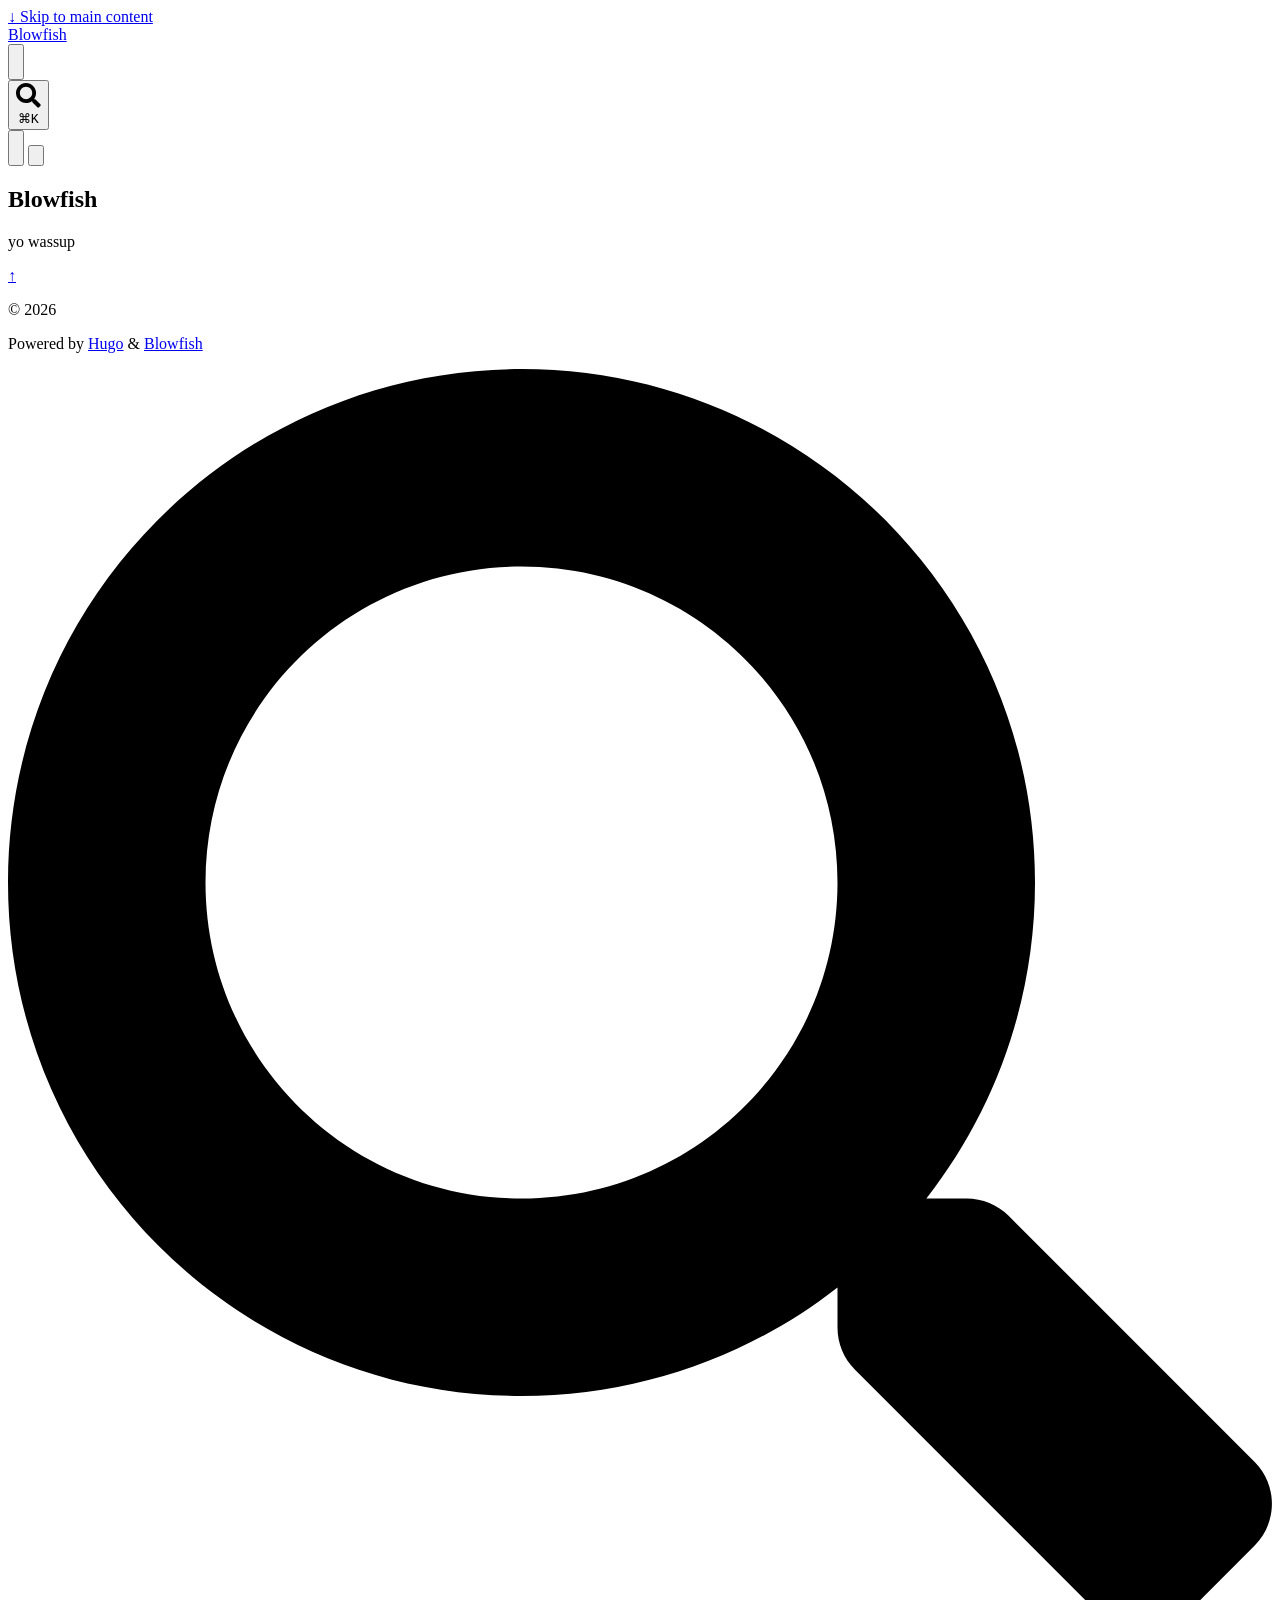
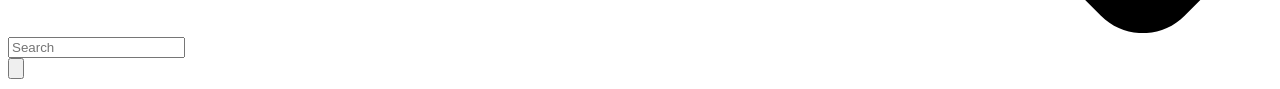
==== public/index.html @ 4217ec0c "Website is made!" ====
<!doctype html>
<html
  lang="en"
  dir="ltr"
  class="scroll-smooth"
  data-default-appearance="light"
  data-auto-appearance="true"><head><script src="/livereload.js?mindelay=10&amp;v=2&amp;port=1313&amp;path=livereload" data-no-instant defer></script>
  <meta charset="utf-8">
  
    <meta http-equiv="content-language" content="en">
  
  <meta name="viewport" content="width=device-width, initial-scale=1.0">
  <meta http-equiv="X-UA-Compatible" content="ie=edge">
  <meta name="theme-color">

  
  
    <title>Blowfish</title>
    <meta name="title" content="Blowfish">
  

  
  
  
  
  
    
  
    
  
    
  
  
  
  
  
  <link rel="canonical" href="http://localhost:1313/">
  
  
    
      <link rel="alternate" type="application/rss+xml" href="/index.xml" title="Blowfish" />
  
    
      <link rel="alternate" type="application/json" href="/index.json" title="Blowfish" />
  
  

  
  
  

  
  <meta property="og:url" content="http://localhost:1313/">
	<meta property="og:site_name" content="Blowfish">
	<meta property="og:title" content="Blowfish">
	<meta property="og:locale" content="en">
	<meta property="og:type" content="website">

  
	<meta name="twitter:card" content="summary">
	<meta name="twitter:title" content="Blowfish">

  
  
  
  
    
      
    
  
    
      
    
  
    
      
    
  
  
    
  

  
  
  
  
  
  

  

  
  
  
  
  
  
  
  
    
  
  
  <link
    type="text/css"
    rel="stylesheet"
    href="/css/main.bundle.min.bb313e14c5d0e6c08cf40081d7523bc0c5be527670e9bfa23a8f5a8fe9d5fbfebb59d8a5b2e4355d45145279c6bdbbeb622d8aa795fe0932c33d77e184a29d50.css"
    integrity="sha512-uzE&#43;FMXQ5sCM9ACB11I7wMW&#43;UnZw6b&#43;iOo9aj&#43;nV&#43;/67WdilsuQ1XUUUUnnGvbvrYi2Kp5X&#43;CTLDPXfhhKKdUA==">

  
  
  <script
    type="text/javascript"
    src="/js/appearance.min.764f412f07ea715415e9123a5eb5f355429502d0b760146b9bcab854bc50829dee14488594acd935dfcdc6a0fe7e6d14d7bee914ebb9272b251aa238cb52c4dd.js"
    integrity="sha512-dk9BLwfqcVQV6RI6XrXzVUKVAtC3YBRrm8q4VLxQgp3uFEiFlKzZNd/NxqD&#43;fm0U177pFOu5JyslGqI4y1LE3Q=="></script>
  


  
  
  
  
  
  
    
    <script defer src="/lib/zoom/zoom.min.umd.b4b722fcb5d42f34f52b30a92f3521b69f403ca9d96d0d6179eb537cb870f5d83fdf1fe836688d95d5c99fefbda4170487711006e56051fa67ea00da10521721.js" integrity="sha512-tLci/LXULzT1KzCpLzUhtp9APKnZbQ1heetTfLhw9dg/3x/oNmiNldXJn&#43;&#43;9pBcEh3EQBuVgUfpn6gDaEFIXIQ=="></script>
    
    <script defer src="/js/medium-zoom.7f76d937fbb793f3703fedc60ee1e6345259cf2ada403d1876b806fffeaeb2ba6fc594eaccad75c96d5d2425e9fb833748bf1221b4d90d3cf78cf073e104f814.js" integrity="sha512-f3bZN/u3k/NwP&#43;3GDuHmNFJZzyraQD0YdrgG//6usrpvxZTqzK11yW1dJCXp&#43;4M3SL8SIbTZDTz3jPBz4QT4FA=="></script>
  
  
  
  

  
  
  
    
  
  
    
    
    
  
  
  
  
  
  
  
  
    
    <script
      defer
      type="text/javascript"
      id="script-bundle"
      src="/js/main.bundle.min.9377ac06be984aaf218edd0c6b060b6468205effb60bb9a198edbdf99e7dff5a0ba3d95a8ce5d27a979076c294a36a7d7c30e0bcdffb861ea600c1c239d72d99.js"
      integrity="sha512-k3esBr6YSq8hjt0MawYLZGggXv&#43;2C7mhmO29&#43;Z59/1oLo9lajOXSepeQdsKUo2p9fDDgvN/7hh6mAMHCOdctmQ=="
      data-copy="Copy"
      data-copied="Copied"></script>
  

  
  
























  

  

  

  

  













  
  
    <link rel="apple-touch-icon" sizes="180x180" href="/apple-touch-icon.png">
    <link rel="icon" type="image/png" sizes="32x32" href="/favicon-32x32.png">
    <link rel="icon" type="image/png" sizes="16x16" href="/favicon-16x16.png">
    <link rel="manifest" href="/site.webmanifest">
  

  
  <script type="application/ld+json">
  {
    "@context": "https://schema.org",
    "@type": "WebSite",
    "@id": "http://localhost:1313/",
    "name": "Blowfish",
    
    "inLanguage": "en",
    "url": "http://localhost:1313/",
    
    "publisher" : {
      "@type": "Person",
      "name": ""
    }
  }
  </script>



  
  

  
  

  
  

  
  
	<meta name="generator" content="Hugo 0.168.0">
</head>


















  
  <body class="flex flex-col h-screen m-auto leading-7 max-w-7xl px-6 sm:px-14 md:px-24 lg:px-32 text-lg bg-neutral text-neutral-900 dark:bg-neutral-800 dark:text-neutral bf-scrollbar">
    <div id="the-top" class="absolute flex self-center">
      <a
        class="px-3 py-1 text-sm -translate-y-8 rounded-b-lg bg-primary-200 focus:translate-y-0 dark:bg-neutral-600"
        href="#main-content">
        <span class="font-bold text-primary-600 pe-2 dark:text-primary-400">&darr;</span>
        Skip to main content
      </a>
    </div>
    <header>
      
      
        <div class="main-menu flex items-center w-full gap-2 p-1 pl-0">
  
  
    <a href="/" class="text-base font-medium truncate min-w-0 shrink">
      Blowfish
    </a>
  
  <div class="flex items-center ms-auto">
    <div class="hidden md:flex">
      <nav aria-label="Main menu" class="flex items-center gap-x-5 h-12">
  

  

  

  
    <div class="flex items-center">
      <button
        id="appearance-switcher"
        aria-label="Switch to dark appearance"
        type="button"
        class="text-sm bf-icon-color-hover"
        title="Switch to dark appearance">
        <div class="flex items-center justify-center dark:hidden">
          <span class="relative block icon"><svg xmlns="http://www.w3.org/2000/svg" viewBox="0 0 512 512"><path fill="currentColor" d="M32 256c0-123.8 100.3-224 223.8-224c11.36 0 29.7 1.668 40.9 3.746c9.616 1.777 11.75 14.63 3.279 19.44C245 86.5 211.2 144.6 211.2 207.8c0 109.7 99.71 193 208.3 172.3c9.561-1.805 16.28 9.324 10.11 16.95C387.9 448.6 324.8 480 255.8 480C132.1 480 32 379.6 32 256z"/></svg>
</span>
        </div>
        <div class="items-center justify-center hidden dark:flex">
          <span class="relative block icon"><svg xmlns="http://www.w3.org/2000/svg" viewBox="0 0 512 512"><path fill="currentColor" d="M256 159.1c-53.02 0-95.1 42.98-95.1 95.1S202.1 351.1 256 351.1s95.1-42.98 95.1-95.1S309 159.1 256 159.1zM509.3 347L446.1 255.1l63.15-91.01c6.332-9.125 1.104-21.74-9.826-23.72l-109-19.7l-19.7-109c-1.975-10.93-14.59-16.16-23.72-9.824L256 65.89L164.1 2.736c-9.125-6.332-21.74-1.107-23.72 9.824L121.6 121.6L12.56 141.3C1.633 143.2-3.596 155.9 2.736 164.1L65.89 256l-63.15 91.01c-6.332 9.125-1.105 21.74 9.824 23.72l109 19.7l19.7 109c1.975 10.93 14.59 16.16 23.72 9.824L256 446.1l91.01 63.15c9.127 6.334 21.75 1.107 23.72-9.822l19.7-109l109-19.7C510.4 368.8 515.6 356.1 509.3 347zM256 383.1c-70.69 0-127.1-57.31-127.1-127.1c0-70.69 57.31-127.1 127.1-127.1s127.1 57.3 127.1 127.1C383.1 326.7 326.7 383.1 256 383.1z"/></svg>
</span>
        </div>
      </button>
    </div>
  

  
    <button
      id="search-button"
      aria-label="Search (/ or ⌘K)"
      class="flex items-center gap-2 rounded-lg border bf-border-color bf-border-color-hover bg-neutral-100/50 px-2 py-1 text-sm text-neutral-500 transition-colors hover:text-primary-600 dark:bg-neutral-800/50 dark:text-neutral-400 dark:hover:text-primary-400"
      title="Search (/ or ⌘K)">
      <span class="relative block icon"><svg aria-hidden="true" focusable="false" data-prefix="fas" data-icon="search" class="svg-inline--fa fa-search fa-w-16" role="img" xmlns="http://www.w3.org/2000/svg" viewBox="0 0 512 512"><path fill="currentColor" d="M505 442.7L405.3 343c-4.5-4.5-10.6-7-17-7H372c27.6-35.3 44-79.7 44-128C416 93.1 322.9 0 208 0S0 93.1 0 208s93.1 208 208 208c48.3 0 92.7-16.4 128-44v16.3c0 6.4 2.5 12.5 7 17l99.7 99.7c9.4 9.4 24.6 9.4 33.9 0l28.3-28.3c9.4-9.4 9.4-24.6.1-34zM208 336c-70.7 0-128-57.2-128-128 0-70.7 57.2-128 128-128 70.7 0 128 57.2 128 128 0 70.7-57.2 128-128 128z"/></svg>
</span>
      <kbd
        id="search-shortcut-hint"
        class="pointer-events-none font-sans text-xs text-neutral-500 dark:text-neutral-400"
        aria-hidden="true">
        ⌘K
      </kbd>
    </button>
  
</nav>



    </div>
    <div class="flex md:hidden">
      
<div class="mobile-header-row relative flex items-center h-14 gap-4">
  

  
    <button
      id="appearance-switcher-mobile"
      type="button"
      aria-label="Switch to dark appearance"
      title="Switch to dark appearance"
      class="flex items-center justify-center text-neutral-900 hover:text-primary-600 dark:text-neutral-200 dark:hover:text-primary-400">
      <div class="dark:hidden">
        <span class="relative block icon"><svg xmlns="http://www.w3.org/2000/svg" viewBox="0 0 512 512"><path fill="currentColor" d="M32 256c0-123.8 100.3-224 223.8-224c11.36 0 29.7 1.668 40.9 3.746c9.616 1.777 11.75 14.63 3.279 19.44C245 86.5 211.2 144.6 211.2 207.8c0 109.7 99.71 193 208.3 172.3c9.561-1.805 16.28 9.324 10.11 16.95C387.9 448.6 324.8 480 255.8 480C132.1 480 32 379.6 32 256z"/></svg>
</span>
      </div>
      <div class="hidden dark:block">
        <span class="relative block icon"><svg xmlns="http://www.w3.org/2000/svg" viewBox="0 0 512 512"><path fill="currentColor" d="M256 159.1c-53.02 0-95.1 42.98-95.1 95.1S202.1 351.1 256 351.1s95.1-42.98 95.1-95.1S309 159.1 256 159.1zM509.3 347L446.1 255.1l63.15-91.01c6.332-9.125 1.104-21.74-9.826-23.72l-109-19.7l-19.7-109c-1.975-10.93-14.59-16.16-23.72-9.824L256 65.89L164.1 2.736c-9.125-6.332-21.74-1.107-23.72 9.824L121.6 121.6L12.56 141.3C1.633 143.2-3.596 155.9 2.736 164.1L65.89 256l-63.15 91.01c-6.332 9.125-1.105 21.74 9.824 23.72l109 19.7l19.7 109c1.975 10.93 14.59 16.16 23.72 9.824L256 446.1l91.01 63.15c9.127 6.334 21.75 1.107 23.72-9.822l19.7-109l109-19.7C510.4 368.8 515.6 356.1 509.3 347zM256 383.1c-70.69 0-127.1-57.31-127.1-127.1c0-70.69 57.31-127.1 127.1-127.1s127.1 57.3 127.1 127.1C383.1 326.7 326.7 383.1 256 383.1z"/></svg>
</span>
      </div>
    </button>
  

  
    <button
      id="search-button-mobile"
      aria-label="Search (/ or ⌘K)"
      class="flex items-center justify-center bf-icon-color-hover"
      title="Search (/ or ⌘K)">
      <span class="relative block icon"><svg aria-hidden="true" focusable="false" data-prefix="fas" data-icon="search" class="svg-inline--fa fa-search fa-w-16" role="img" xmlns="http://www.w3.org/2000/svg" viewBox="0 0 512 512"><path fill="currentColor" d="M505 442.7L405.3 343c-4.5-4.5-10.6-7-17-7H372c27.6-35.3 44-79.7 44-128C416 93.1 322.9 0 208 0S0 93.1 0 208s93.1 208 208 208c48.3 0 92.7-16.4 128-44v16.3c0 6.4 2.5 12.5 7 17l99.7 99.7c9.4 9.4 24.6 9.4 33.9 0l28.3-28.3c9.4-9.4 9.4-24.6.1-34zM208 336c-70.7 0-128-57.2-128-128 0-70.7 57.2-128 128-128 70.7 0 128 57.2 128 128 0 70.7-57.2 128-128 128z"/></svg>
</span>
    </button>
  

  
</div>







    </div>
  </div>
</div>





      
    </header>
    <div class="relative flex flex-col grow">
      <main id="main-content" class="grow">
        
  
    
    
      
<article
  class="
    h-full
   flex flex-col items-center justify-center text-center">
  <header class="relative px-1 py-1 flex flex-col items-center mb-3">
    
    <h1 class="text-4xl font-extrabold">
      Blowfish
    </h1>
    
    <div class="mt-1 text-2xl">
      

    </div>
  </header>
  <section class="prose dark:prose-invert w-full"><p>yo wassup</p>
</section>
</article>

    
  
  <section>
    



  </section>

        


  










<div
  id="scroll-to-top"
  class="fixed bottom-6 end-6 z-50 transform translate-y-4 opacity-0 duration-200">
  <a
    href="#the-top"
    class="pointer-events-auto flex h-12 w-12 items-center justify-center rounded-full bg-neutral/50 text-xl text-neutral-700 hover:text-primary-600 dark:bg-neutral-800/50 dark:text-neutral dark:hover:text-primary-400"
    aria-label="Scroll to top"
    title="Scroll to top">
    &uarr;
  </a>
</div>

      </main><footer id="site-footer" class="py-10 print:hidden">
  
  
    
  
  <div class="flex items-center justify-between">
    
    
      <p class="text-sm text-neutral-500 dark:text-neutral-400">
          &copy;
          2026
          
      </p>
    

    
    
      <p class="text-xs text-neutral-500 dark:text-neutral-400">
        
        
        Powered by <a class="hover:underline hover:decoration-primary-400 hover:text-primary-500"
          href="https://gohugo.io/" target="_blank" rel="noopener noreferrer">Hugo</a> &amp; <a class="hover:underline hover:decoration-primary-400 hover:text-primary-500"
          href="https://blowfish.page/" target="_blank" rel="noopener noreferrer">Blowfish</a>
      </p>
    
  </div>
  
  
</footer>
<div
  id="search-wrapper"
  role="dialog"
  aria-modal="true"
  aria-label="Search"
  class="invisible fixed inset-0 flex h-screen w-screen cursor-default flex-col bg-neutral-500/50 p-4 backdrop-blur-sm dark:bg-neutral-900/50 sm:p-6 md:p-[10vh] lg:p-[12vh] z-500"
  data-url="/">
  <div
    id="search-modal"
    class="flex flex-col w-full max-w-3xl min-h-0 mx-auto border rounded-md shadow-lg top-20 border-neutral-200 bg-neutral dark:border-neutral-700 dark:bg-neutral-800">
    <header class="relative z-10 flex items-center justify-between flex-none px-2">
      <form class="flex items-center flex-auto min-w-0">
        <div class="flex items-center justify-center w-8 h-8 text-neutral-400">
          <span class="relative block icon"><svg aria-hidden="true" focusable="false" data-prefix="fas" data-icon="search" class="svg-inline--fa fa-search fa-w-16" role="img" xmlns="http://www.w3.org/2000/svg" viewBox="0 0 512 512"><path fill="currentColor" d="M505 442.7L405.3 343c-4.5-4.5-10.6-7-17-7H372c27.6-35.3 44-79.7 44-128C416 93.1 322.9 0 208 0S0 93.1 0 208s93.1 208 208 208c48.3 0 92.7-16.4 128-44v16.3c0 6.4 2.5 12.5 7 17l99.7 99.7c9.4 9.4 24.6 9.4 33.9 0l28.3-28.3c9.4-9.4 9.4-24.6.1-34zM208 336c-70.7 0-128-57.2-128-128 0-70.7 57.2-128 128-128 70.7 0 128 57.2 128 128 0 70.7-57.2 128-128 128z"/></svg>
</span>
        </div>
        <input
          type="search"
          id="search-query"
          aria-label="Search"
          class="flex flex-auto h-12 mx-1 bg-transparent appearance-none focus:outline-dotted focus:outline-2 focus:outline-transparent"
          placeholder="Search"
          tabindex="0">
      </form>
      <button
        id="close-search-button"
        class="flex items-center justify-center w-8 h-8 text-neutral-700 hover:text-primary-600 dark:text-neutral dark:hover:text-primary-400"
        title="Close (Esc)">
        <span class="relative block icon"><svg xmlns="http://www.w3.org/2000/svg" viewBox="0 0 320 512"><path fill="currentColor" d="M310.6 361.4c12.5 12.5 12.5 32.75 0 45.25C304.4 412.9 296.2 416 288 416s-16.38-3.125-22.62-9.375L160 301.3L54.63 406.6C48.38 412.9 40.19 416 32 416S15.63 412.9 9.375 406.6c-12.5-12.5-12.5-32.75 0-45.25l105.4-105.4L9.375 150.6c-12.5-12.5-12.5-32.75 0-45.25s32.75-12.5 45.25 0L160 210.8l105.4-105.4c12.5-12.5 32.75-12.5 45.25 0s12.5 32.75 0 45.25l-105.4 105.4L310.6 361.4z"/></svg>
</span>
      </button>
    </header>
    <section class="flex-auto px-2 overflow-auto">
      <ul id="search-results">
        
      </ul>
    </section>
  </div>
</div>

    </div>
    
    
  </body>
  
  
</html>
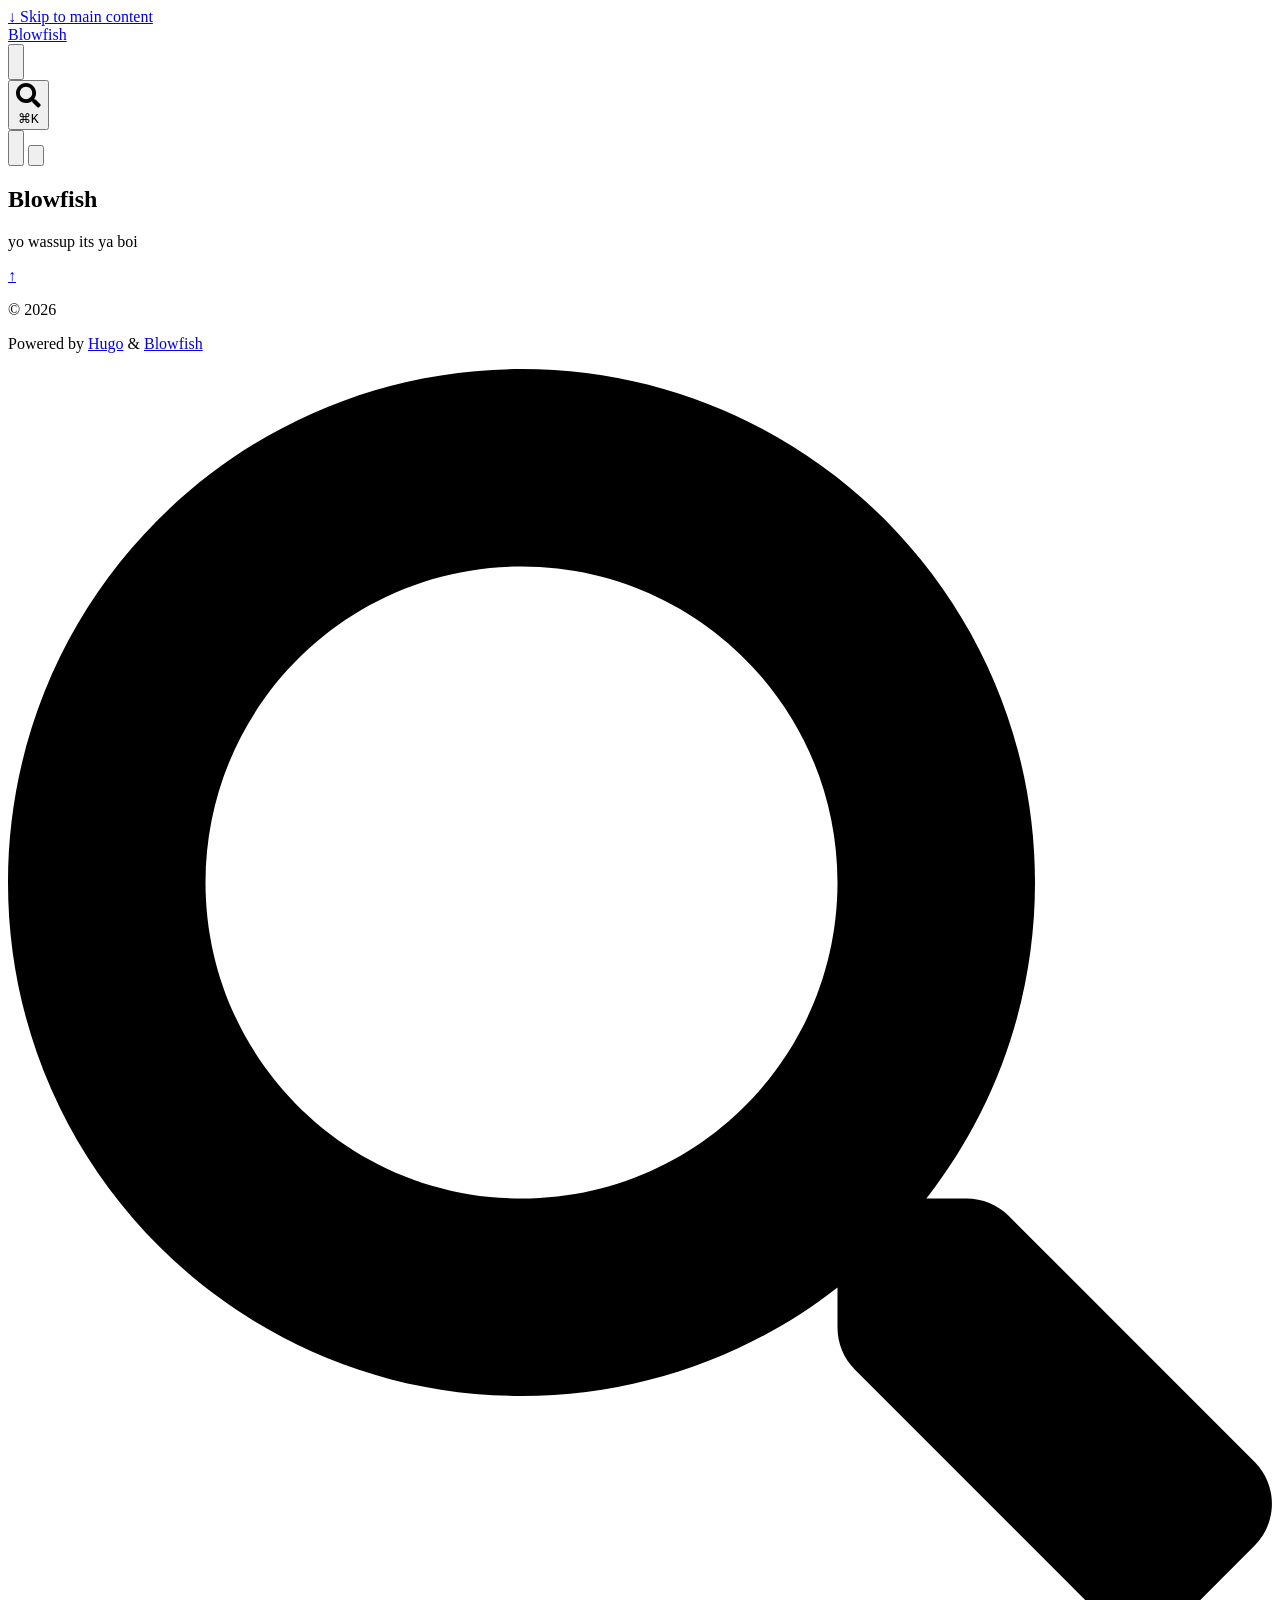
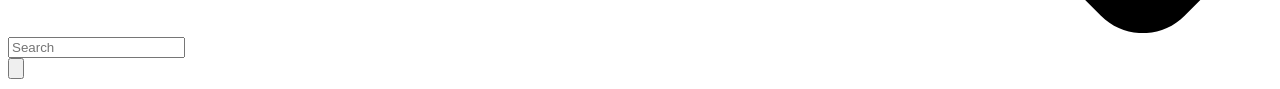
==== commit 08be32f0: "stahp ya crying" ====
--- a/public/index.html
+++ b/public/index.html
@@ -3,7 +3,7 @@
   lang="en"
   dir="ltr"
   class="scroll-smooth"
-  data-default-appearance="light"
+  data-default-appearance="dark"
   data-auto-appearance="true"><head><script src="/livereload.js?mindelay=10&amp;v=2&amp;port=1313&amp;path=livereload" data-no-instant defer></script>
   <meta charset="utf-8">
   
@@ -103,8 +103,8 @@
   <link
     type="text/css"
     rel="stylesheet"
-    href="/css/main.bundle.min.bb313e14c5d0e6c08cf40081d7523bc0c5be527670e9bfa23a8f5a8fe9d5fbfebb59d8a5b2e4355d45145279c6bdbbeb622d8aa795fe0932c33d77e184a29d50.css"
-    integrity="sha512-uzE&#43;FMXQ5sCM9ACB11I7wMW&#43;UnZw6b&#43;iOo9aj&#43;nV&#43;/67WdilsuQ1XUUUUnnGvbvrYi2Kp5X&#43;CTLDPXfhhKKdUA==">
+    href="/css/main.bundle.min.25dfd92a28fff1564e1cecaa6fc71a1d1126b9ff155588527c0e52a158360829eb4dcb48564946d092bae6aa91d0317d37dbf31a081f95259eb243326aa78028.css"
+    integrity="sha512-Jd/ZKij/8VZOHOyqb8caHREmuf8VVYhSfA5SoVg2CCnrTctIVklG0JK65qqR0DF9N9vzGggflSWeskMyaqeAKA==">
 
   
   
@@ -410,7 +410,7 @@
 
     </div>
   </header>
-  <section class="prose dark:prose-invert w-full"><p>yo wassup</p>
+  <section class="prose dark:prose-invert w-full"><p>yo wassup its ya boi</p>
 </section>
 </article>
 
